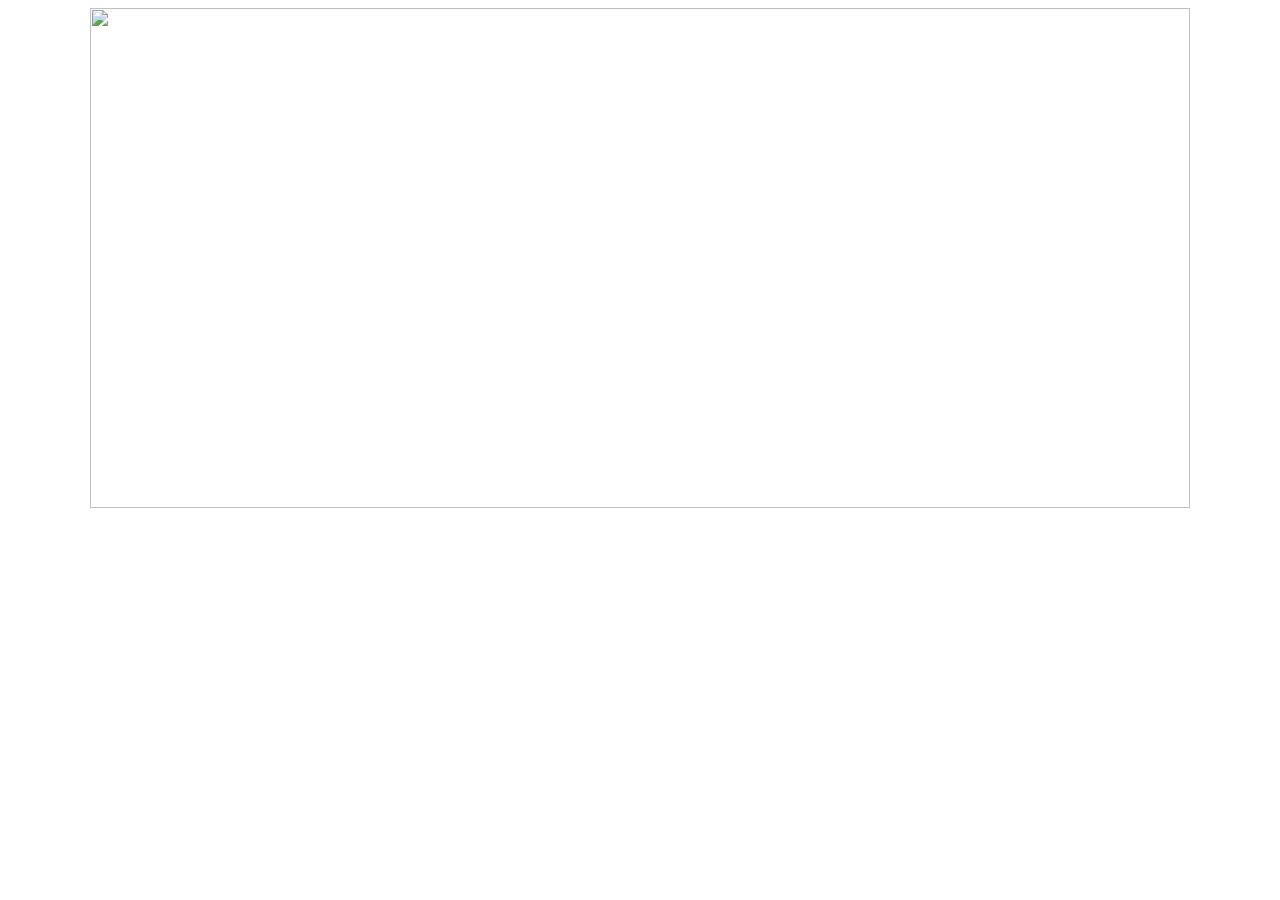
==== Tcliente.html @ 0effbb14 "Add files via upload" ====
<!DOCTYPE html>
<html lang="en">
<head>
    <meta charset="UTF-8">
    <meta http-equiv="X-UA-Compatible" content="IE=edge">
    <meta name="viewport" content="width=device-width, initial-scale=1.0">
    <title>Document</title>
</head>
<body>
    <div>
        <center>
        <img src="fotos/t1.png" alt="" height="500" width="1100">
        </center>
        </div>
</body>
</html>
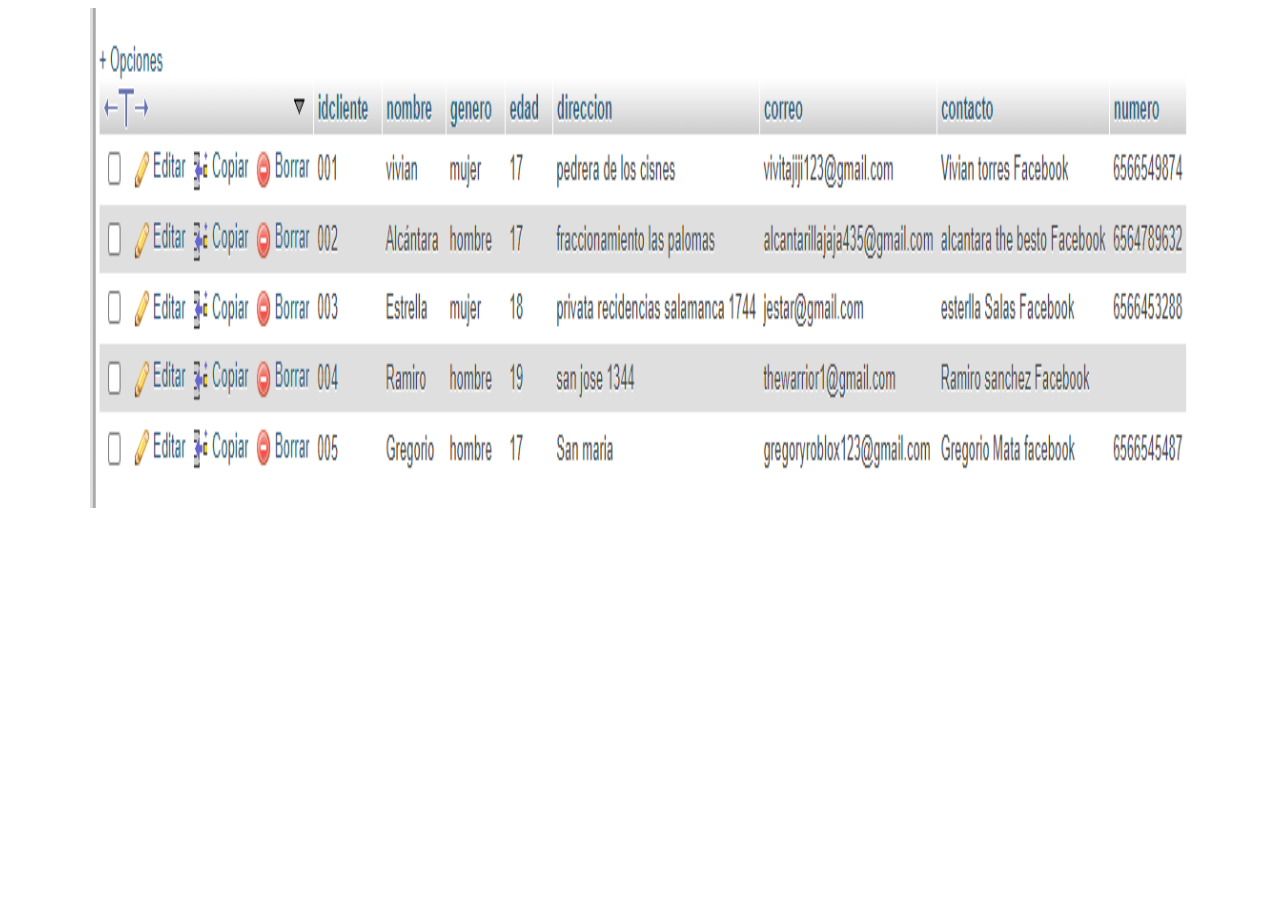
==== commit a55213e5: "Add files via upload" ====
--- a/Tcliente.html
+++ b/Tcliente.html
@@ -9,7 +9,7 @@
 <body>
     <div>
         <center>
-        <img src="fotos/t1.png" alt="" height="500" width="1100">
+        <img src="fotos/t1.PNG" alt="" height="500" width="1100">
         </center>
         </div>
 </body>
